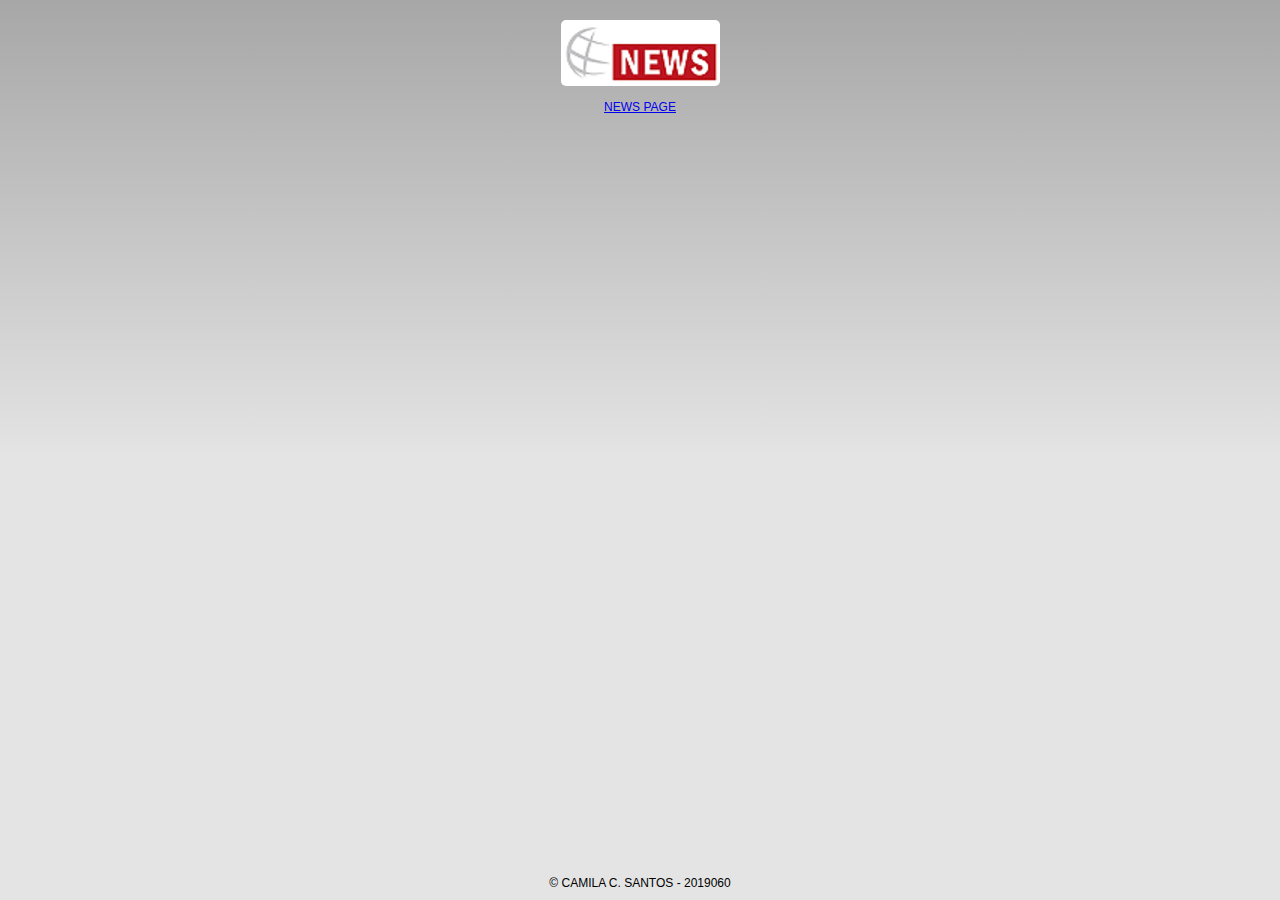
==== www/favorites.html @ e0727f69 "first commit" ====
<!DOCTYPE HTML>
<html>

<head>
    <title>News Room - Headline News</title>
    <meta charset="utf-8" />
    <meta name="format-detection" content="telephone=no" />
    <meta name="msapplication-tap-highlight" content="no" />
    <meta name="viewport"
        content="user-scalable=no, initial-scale=1, maximum-scale=1, minimum-scale=1, width=device-width" />
    <!-- This is a wide open CSP declaration. To lock this down for production, see below. -->
    <meta http-equiv="Content-Security-Policy"
        content="default-src * 'unsafe-inline'; style-src 'self' 'unsafe-inline'; media-src *" />
    <!-- Good default declaration:
    * gap: is required only on iOS (when using UIWebView) and is needed for JS->native communication
    * https://ssl.gstatic.com is required only on Android and is needed for TalkBack to function properly
    * Disables use of eval() and inline scripts in order to mitigate risk of XSS vulnerabilities. To change this:
        * Enable inline JS: add 'unsafe-inline' to default-src
        * Enable eval(): add 'unsafe-eval' to default-src
    * Create your own at http://cspisawesome.com
    -->
    <!-- <meta http-equiv="Content-Security-Policy" content="default-src 'self' data: gap: 'unsafe-inline' https://ssl.gstatic.com; style-src 'self' 'unsafe-inline'; media-src *" /> -->

    <link rel="stylesheet" type="text/css" href="css/index.css" />
</head>

<body>
    <div class="app">
        <img class="logo" src="../www/img/logo.png" alt="">
        <a href="./news.html">News page</a>
        <div id="news-container" class="news-box"></div>
        <footer class="footer" style="position: absolute;">© Camila C. Santos - 2019060</footer>
    </div>
    
    <script type="text/javascript" src="cordova.js"></script>
    <script type="text/javascript" src="js/index.js"></script>
    <script>
        // this script render all news from localStorage using getAllFromFavorites function
        renderAllNews(getAllFromFavorites(), true);
    </script>
</body>

</html>
---- www/css/index.css ----
/*
 * Licensed to the Apache Software Foundation (ASF) under one
 * or more contributor license agreements.  See the NOTICE file
 * distributed with this work for additional information
 * regarding copyright ownership.  The ASF licenses this file
 * to you under the Apache License, Version 2.0 (the
 * "License"); you may not use this file except in compliance
 * with the License.  You may obtain a copy of the License at
 *
 * http://www.apache.org/licenses/LICENSE-2.0
 *
 * Unless required by applicable law or agreed to in writing,
 * software distributed under the License is distributed on an
 * "AS IS" BASIS, WITHOUT WARRANTIES OR CONDITIONS OF ANY
 * KIND, either express or implied.  See the License for the
 * specific language governing permissions and limitations
 * under the License.
 */
* {
    -webkit-tap-highlight-color: rgba(0,0,0,0); /* make transparent link selection, adjust last value opacity 0 to 1.0 */
}
body {
    -webkit-touch-callout: none;                /* prevent callout to copy image, etc when tap to hold */
    -webkit-text-size-adjust: none;             /* prevent webkit from resizing text to fit */
    -webkit-user-select: none;                  /* prevent copy paste, to allow, change 'none' to 'text' */
    background-color:#E4E4E4;
    background-image:linear-gradient(top, #A7A7A7 0%, #E4E4E4 51%);
    background-image:-webkit-linear-gradient(top, #A7A7A7 0%, #E4E4E4 51%);
    background-image:-ms-linear-gradient(top, #A7A7A7 0%, #E4E4E4 51%);
    background-image:-webkit-gradient(
        linear,
        left top,
        left bottom,
        color-stop(0, #A7A7A7),
        color-stop(0.51, #E4E4E4)
    );
    background-attachment:fixed;
    font-family:'HelveticaNeue-Light', 'HelveticaNeue', Helvetica, Arial, sans-serif;
    font-size:12px;
    height:100%;
    margin:0px;
    padding:0px;
    text-transform:uppercase;
    width:100%;
}

.app {
    display: flex;
    flex-direction: column;
    justify-content: center;
    align-items: center;
    justify-items: center;
    width: 100%;
    padding-top: 100px;
}

.news-logo {
    margin: 40px auto;
}

.footer {
    position: relative;
    bottom: 0px;
    margin: 10px auto;
}

/* Landscape layout (with min-width) */
@media screen and (min-aspect-ratio: 1/1) and (min-width:400px) {

}

h1, h2 {
    font-size:22px;
    font-weight:normal;
    margin:0px;
    overflow:visible;
    padding:0px;
    text-align:top;
}

.event {
    border-radius:4px;
    -webkit-border-radius:4px;
    color:#FFFFFF;
    font-size:12px;
    margin:0px 30px;
    padding:2px 0px;
}

.event.listening {
    background-color:#333333;
    display:block;
}

.event.received {
    background-color:#4B946A;
    display:none;
}

@keyframes fade {
    from { opacity: 1.0; }
    50% { opacity: 0.4; }
    to { opacity: 1.0; }
}
 
@-webkit-keyframes fade {
    from { opacity: 1.0; }
    50% { opacity: 0.4; }
    to { opacity: 1.0; }
}
 
.blink {
    animation:fade 3000ms infinite;
    -webkit-animation:fade 3000ms infinite;
}


.news-box {
    display: flex;
    flex-direction: column;
    width: 100%;
    padding: 8px;
}

.new {
    display: flex;
    flex-direction: row;
    height: 100%;
    width: 100%;
    background-color: #A7A7A7;
    padding: 5px;
    margin: 5px 0px;
}

.news-informations {
    display: flex;
    flex-direction: column;
    width: 100%;
    height: 100%;
    margin: 5px;
    flex: 4;
}

.new-message p {
    font-size: 10px;
    margin: 3px;
    max-width: 80%;
    text-overflow: ellipsis;
}

.new-image img {
    border-radius: 5px;
    max-width: 150px;
    max-height: 100%;
}

.new-favorite {
    flex: 2;
    display: flex;
    flex-direction: column;
    justify-items: left;
    align-items: center;
}

.new-favorite label {
    font-size: 8px;
}

.new-image {
    flex: 4;
}

.logo {
    position: absolute;
    top: 20px;
    border-radius: 5px;
}
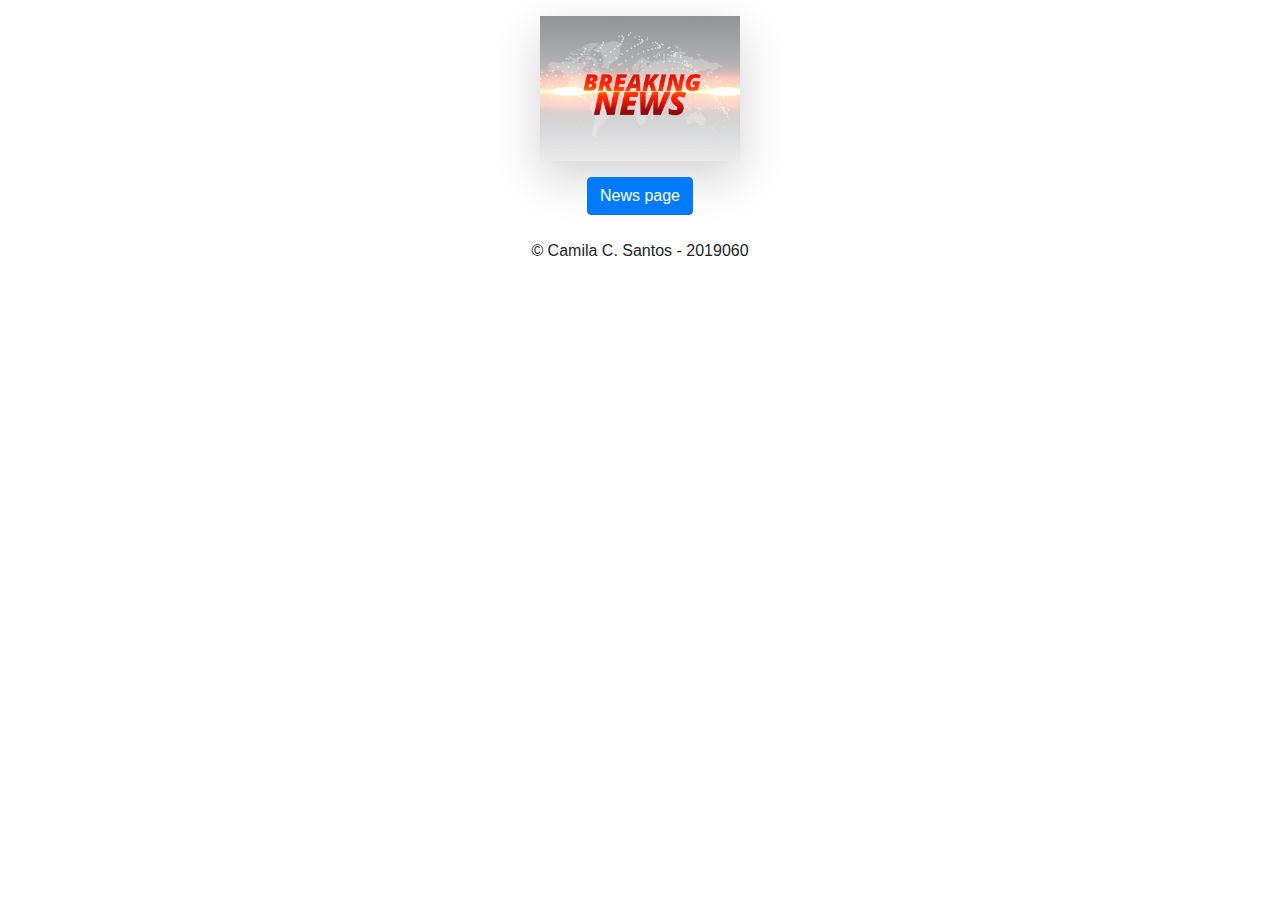
==== commit ccf7e802: "Add bootstrap.min.css and layout adjust" ====
--- a/www/favorites.html
+++ b/www/favorites.html
@@ -22,20 +22,32 @@
     <!-- <meta http-equiv="Content-Security-Policy" content="default-src 'self' data: gap: 'unsafe-inline' https://ssl.gstatic.com; style-src 'self' 'unsafe-inline'; media-src *" /> -->
 
     <link rel="stylesheet" type="text/css" href="css/index.css" />
+    <link rel="stylesheet" href="css/bootstrap.min.css">
 </head>
 
 <body>
-    <div class="app">
-        <img class="logo" src="../www/img/logo.png" alt="">
-        <a href="./news.html">News page</a>
+
+    <div class="container">
+        <div class="row my-3">
+            <div class="col-lg-12 col-md-12 col-sm-12 text-center">
+                <img class="logo img-fluid shadow-lg logo-small" src="img/logo.jpeg" alt="">
+            </div>
+        </div>
+        <div class="row my-3">
+            <div class="col-lg-12 col-md-12 col-sm-12 text-center">
+                <a class="btn btn-primary" href="./news.html">News page</a>
+            </div>
+        </div>
         <div id="news-container" class="news-box"></div>
-        <footer class="footer" style="position: absolute;">© Camila C. Santos - 2019060</footer>
+        <div class="container text-center my-4">
+
+            <div class="footertext-center" >© Camila C. Santos - 2019060</div>
+        </div>
     </div>
-    
     <script type="text/javascript" src="cordova.js"></script>
     <script type="text/javascript" src="js/index.js"></script>
     <script>
-        // this script render all news from localStorage using getAllFromFavorites function
+        // This script renders all news from localStorage using getAllFromFavorites function
         renderAllNews(getAllFromFavorites(), true);
     </script>
 </body>
--- a/www/css/index.css
+++ b/www/css/index.css
@@ -1,177 +1,11 @@
-/*
- * Licensed to the Apache Software Foundation (ASF) under one
- * or more contributor license agreements.  See the NOTICE file
- * distributed with this work for additional information
- * regarding copyright ownership.  The ASF licenses this file
- * to you under the Apache License, Version 2.0 (the
- * "License"); you may not use this file except in compliance
- * with the License.  You may obtain a copy of the License at
- *
- * http://www.apache.org/licenses/LICENSE-2.0
- *
- * Unless required by applicable law or agreed to in writing,
- * software distributed under the License is distributed on an
- * "AS IS" BASIS, WITHOUT WARRANTIES OR CONDITIONS OF ANY
- * KIND, either express or implied.  See the License for the
- * specific language governing permissions and limitations
- * under the License.
- */
-* {
-    -webkit-tap-highlight-color: rgba(0,0,0,0); /* make transparent link selection, adjust last value opacity 0 to 1.0 */
-}
-body {
-    -webkit-touch-callout: none;                /* prevent callout to copy image, etc when tap to hold */
-    -webkit-text-size-adjust: none;             /* prevent webkit from resizing text to fit */
-    -webkit-user-select: none;                  /* prevent copy paste, to allow, change 'none' to 'text' */
-    background-color:#E4E4E4;
-    background-image:linear-gradient(top, #A7A7A7 0%, #E4E4E4 51%);
-    background-image:-webkit-linear-gradient(top, #A7A7A7 0%, #E4E4E4 51%);
-    background-image:-ms-linear-gradient(top, #A7A7A7 0%, #E4E4E4 51%);
-    background-image:-webkit-gradient(
-        linear,
-        left top,
-        left bottom,
-        color-stop(0, #A7A7A7),
-        color-stop(0.51, #E4E4E4)
-    );
-    background-attachment:fixed;
-    font-family:'HelveticaNeue-Light', 'HelveticaNeue', Helvetica, Arial, sans-serif;
-    font-size:12px;
-    height:100%;
-    margin:0px;
-    padding:0px;
-    text-transform:uppercase;
-    width:100%;
-}
 
-.app {
-    display: flex;
-    flex-direction: column;
-    justify-content: center;
-    align-items: center;
-    justify-items: center;
-    width: 100%;
-    padding-top: 100px;
-}
-
-.news-logo {
-    margin: 40px auto;
-}
-
-.footer {
-    position: relative;
-    bottom: 0px;
-    margin: 10px auto;
-}
-
-/* Landscape layout (with min-width) */
-@media screen and (min-aspect-ratio: 1/1) and (min-width:400px) {
-
-}
-
-h1, h2 {
-    font-size:22px;
-    font-weight:normal;
-    margin:0px;
-    overflow:visible;
-    padding:0px;
-    text-align:top;
-}
-
-.event {
-    border-radius:4px;
-    -webkit-border-radius:4px;
-    color:#FFFFFF;
-    font-size:12px;
-    margin:0px 30px;
-    padding:2px 0px;
-}
-
-.event.listening {
-    background-color:#333333;
-    display:block;
-}
-
-.event.received {
-    background-color:#4B946A;
-    display:none;
-}
-
-@keyframes fade {
-    from { opacity: 1.0; }
-    50% { opacity: 0.4; }
-    to { opacity: 1.0; }
-}
- 
-@-webkit-keyframes fade {
-    from { opacity: 1.0; }
-    50% { opacity: 0.4; }
-    to { opacity: 1.0; }
-}
- 
-.blink {
-    animation:fade 3000ms infinite;
-    -webkit-animation:fade 3000ms infinite;
-}
-
-
-.news-box {
-    display: flex;
-    flex-direction: column;
-    width: 100%;
-    padding: 8px;
-}
-
-.new {
-    display: flex;
-    flex-direction: row;
-    height: 100%;
-    width: 100%;
-    background-color: #A7A7A7;
-    padding: 5px;
-    margin: 5px 0px;
-}
-
-.news-informations {
-    display: flex;
-    flex-direction: column;
-    width: 100%;
-    height: 100%;
-    margin: 5px;
-    flex: 4;
-}
-
-.new-message p {
-    font-size: 10px;
-    margin: 3px;
-    max-width: 80%;
-    text-overflow: ellipsis;
-}
-
-.new-image img {
-    border-radius: 5px;
-    max-width: 150px;
-    max-height: 100%;
-}
-
-.new-favorite {
-    flex: 2;
-    display: flex;
-    flex-direction: column;
-    justify-items: left;
-    align-items: center;
-}
-
-.new-favorite label {
-    font-size: 8px;
+/* new css */
+.logo-small {
+    width: 200px !important;
+    height: 145px !important;
 }
 
 .new-image {
-    flex: 4;
-}
-
-.logo {
-    position: absolute;
-    top: 20px;
-    border-radius: 5px;
+    width: 150x;
+    height: 150px;
 }